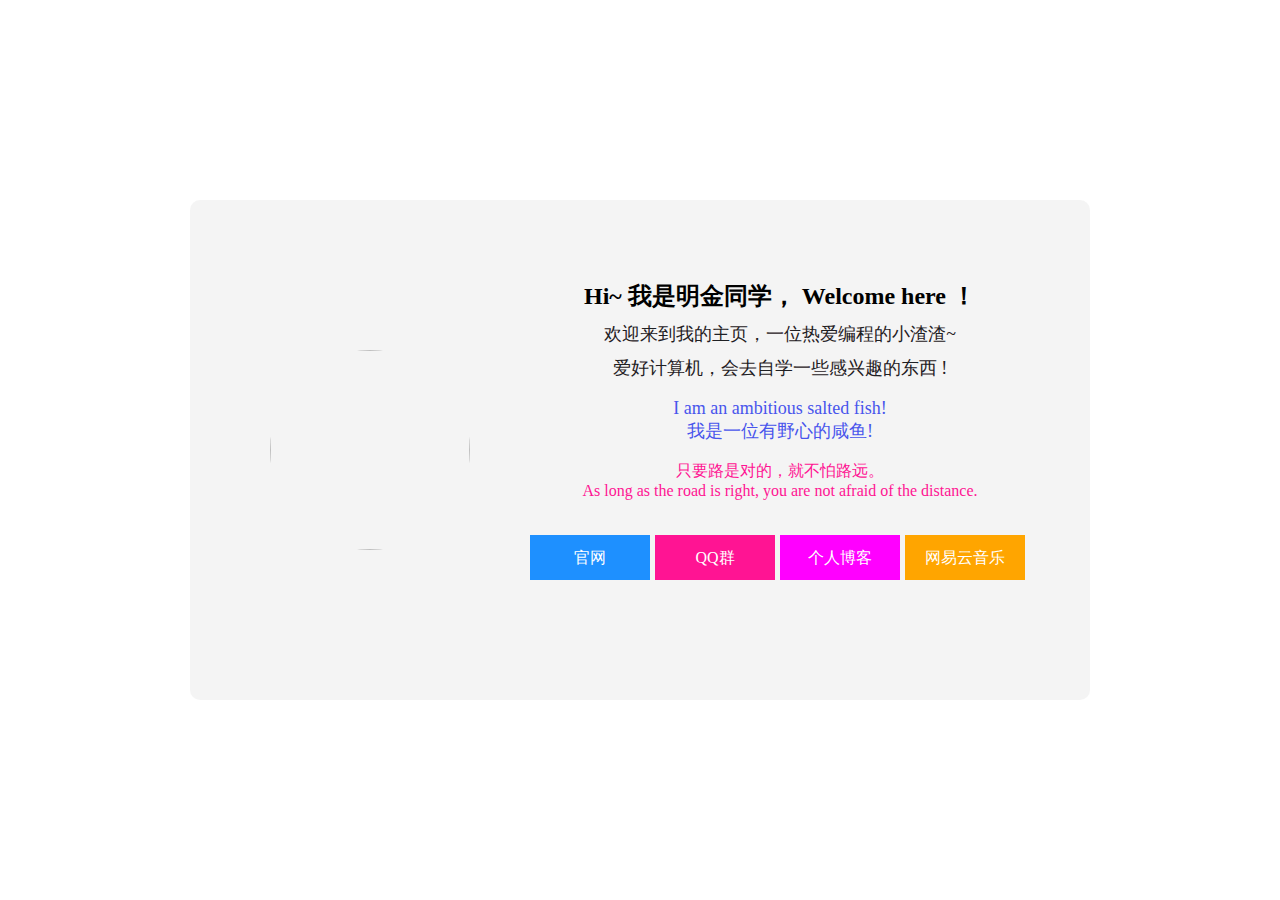
==== index.html @ 416aec90 "Update index.html" ====
<!doctype html>
<html>

	<head>
		<meta charset="utf-8">
		<title>沙璇的个人网页</title>
		<style type="text/css">
			/* CSS Document */
			* {
				margin: 0;
				padding: 0;
			}

			a {
				text-decoration: none;
			}

			.clearfix:after {
				content: "";
				display: block;
				height: 0;
				visibility: hidden;
				clear: both;
			}

			.clearfix {
				*zoom: 1;
			}

			body {
				background: url(./img/wallhaven-g7o9od.jpg) no-repeat;
				background-size: cover;
				background-attachment: fixed;
			}

			.content {
				width: 900px;
				height: 500px;
				margin: 200px auto 0 auto;
				border-radius: 10px;
				background-color: rgba(236, 236, 236, 0.59);
				transition: all 1.0s;
				/*box-shadow: 0px 0px 20px rgba(0,0,0,0.3);*/
			}

			.content img {
				float: left;
				width: 200px;
				height: 200px;
				margin: 150px 0 0 80px;
				border-radius: 100px;

			}

			.content:hover {
				box-shadow: 0px 0px 20px rgba(0, 0, 0, 0.52);
			}

			.content_r {
				float: right;
				width: 500px;
				margin: 80px 60px 0 0;
				/*	background-color: pink;*/
			}

			.content_l {
				float: left;
				width: 100%;
				text-align: center;
			}

			.content_l h5 {

				font-size: 17px;
			}

			.cc {
				margin-top: 10px;
				color: #1F2023;
				font-size: 18px;
			}

			.color_1 {
				color: #4855EC;
				font-size: 18px;
			}

			.deeppink {
				color: deeppink;
			}

			.link {
				margin-top: 30px;
			}

			.link a {
				display: block;
				float: left;
				width: 120px;
				height: 45px;
				margin: 5px 5px 0 0;
				/*	padding: 0 15px;*/
				color: #fff;
				line-height: 45px;
				transition: all 0.8s;
				/*	background-color: deeppink;*/

			}

			.link a:hover {
				background-color: rgba(0, 201, 243, 0.35);
			}

			.deeppink_1 {
				background-color: deeppink;
			}

			.dodgerblue {
				background-color: dodgerblue;
			}

			.magenta {
				background-color: magenta;
			}

			.orange {
				background-color: orange;
			}
		</style>
	</head>

	<body>
		<div class="content">
			<img src="https://gitee.com/vmu/cimg/raw/master/img/ch.jpg" alt="">
			<div class="content_r clearfix">
				<div class="content_l clearfix">
					<h2>Hi~ 我是明金同学， Welcome here ！</h2>
					<p class="cc">欢迎来到我的主页，一位热爱编程的小渣渣~</p>
					<p class="cc">爱好计算机，会去自学一些感兴趣的东西 !</p>
					<br>
					<p class="color_1">I am an ambitious salted fish!</p>
					<p class="color_1">我是一位有野心的咸鱼!</p>
					<br>
					<p class="deeppink">只要路是对的，就不怕路远。</p>
					<p class="deeppink">As long as the road is right, you are not afraid of the distance.</p>
					<div class="link">
						<a href="#" class="dodgerblue" target="_blank">官网</a>
						<a href="https://ymjin.blog.csdn.net/" class="deeppink_1" target="_blank">QQ群</a>
						<a href="https://ymjin.blog.csdn.net/" class="magenta" target="_blank">个人博客</a>
						<a href="https://ymjin.blog.csdn.net/" class="orange" target="_blank">网易云音乐</a>
					</div>
				</div>
			</div>
		</div>
	</body>

</html>
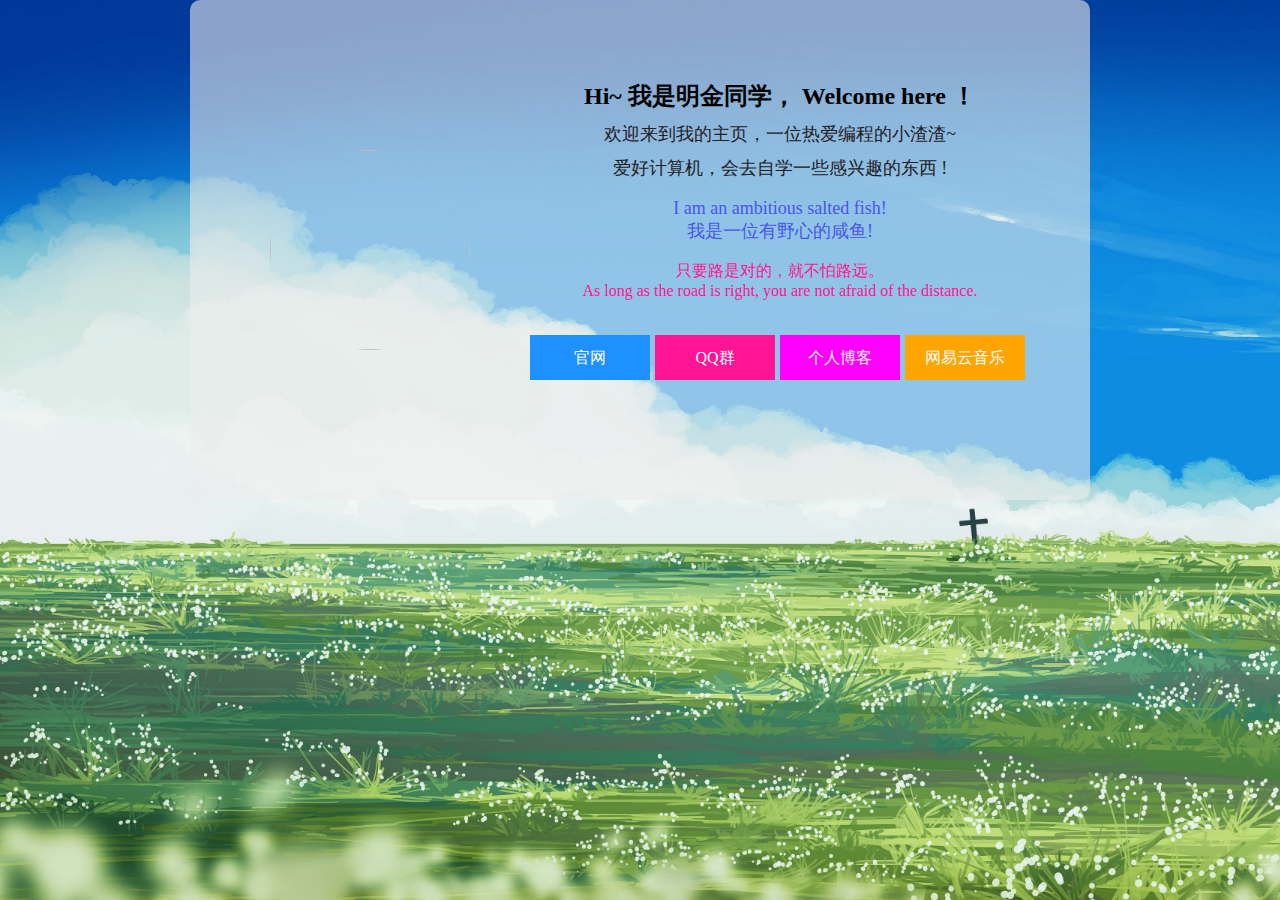
==== commit ca35cee8: "Update index.html" ====
--- a/index.html
+++ b/index.html
@@ -36,7 +36,7 @@
 			.content {
 				width: 900px;
 				height: 500px;
-				margin: 200px auto 0 auto;
+				margin: 0 auto;
 				border-radius: 10px;
 				background-color: rgba(236, 236, 236, 0.59);
 				transition: all 1.0s;
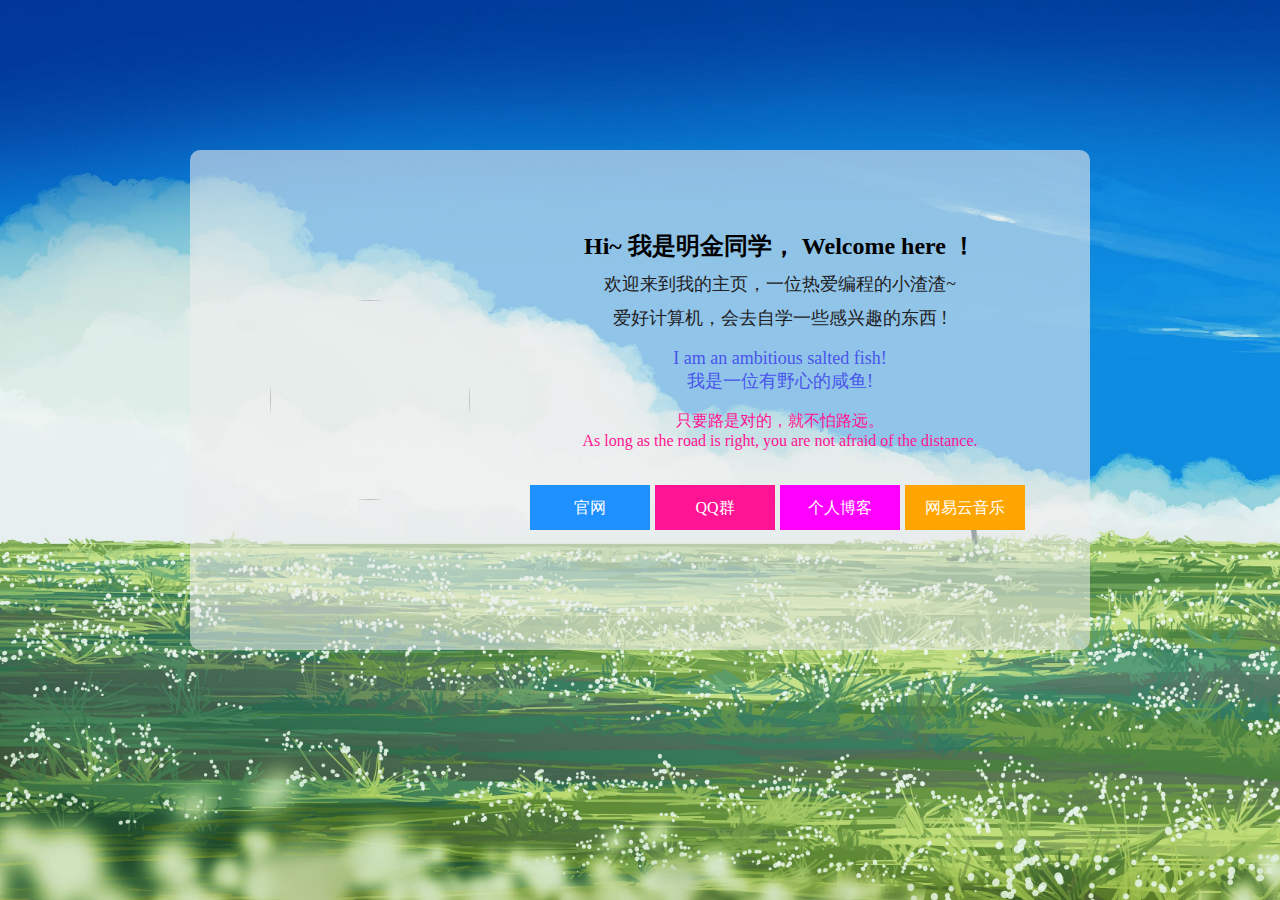
==== commit f635e339: "Update index.html" ====
--- a/index.html
+++ b/index.html
@@ -36,7 +36,7 @@
 			.content {
 				width: 900px;
 				height: 500px;
-				margin: 0 auto;
+				margin:150px auto 0 auto;
 				border-radius: 10px;
 				background-color: rgba(236, 236, 236, 0.59);
 				transition: all 1.0s;
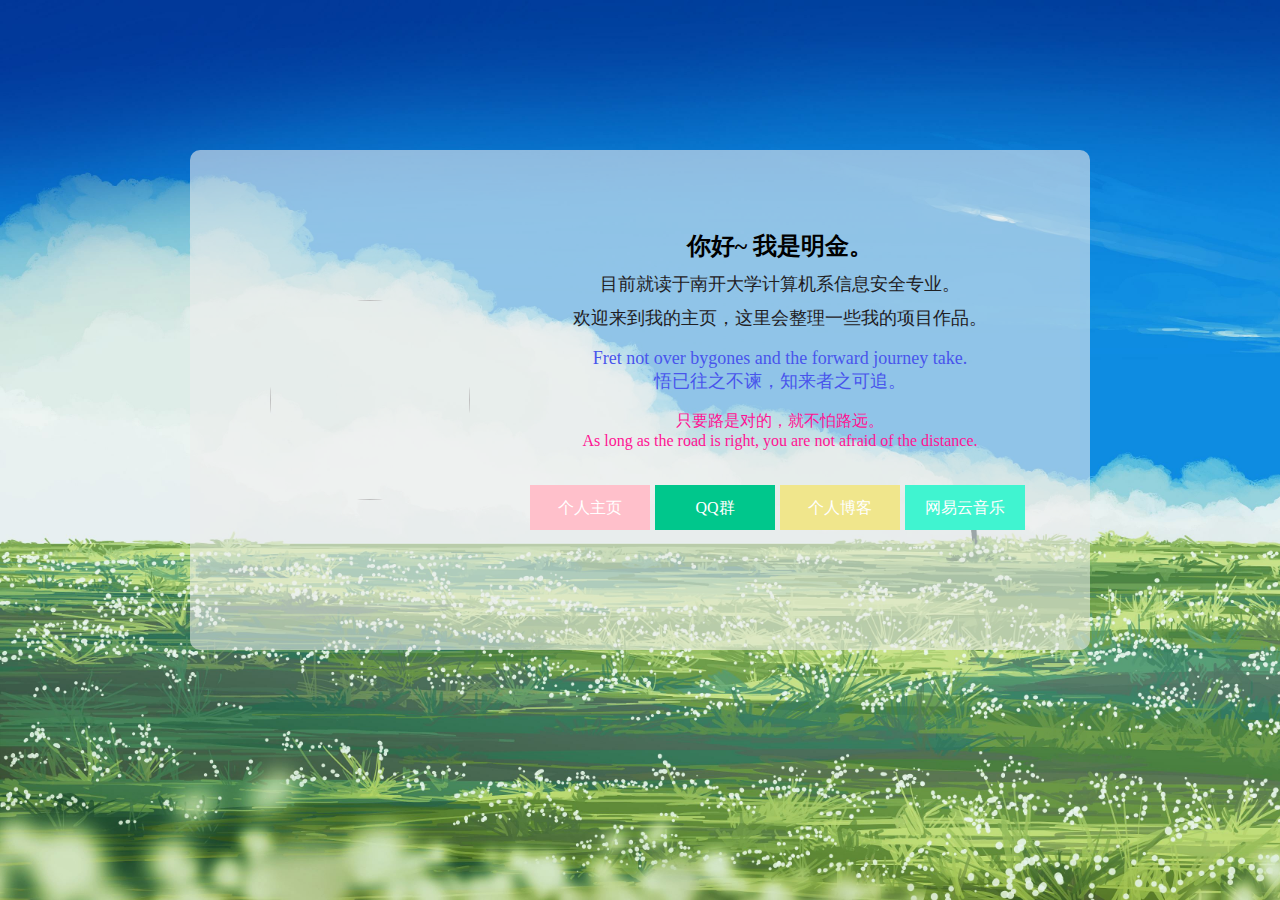
==== commit 9622dea8: "Update index.html" ====
--- a/index.html
+++ b/index.html
@@ -108,23 +108,23 @@
 			}
 
 			.link a:hover {
-				background-color: rgba(0, 201, 243, 0.35);
+				background-color: rgba(221, 160, 221, 0.35);
 			}
 
 			.deeppink_1 {
-				background-color: deeppink;
+				background-color: rgba(0, 199, 140, 1);
 			}
 
 			.dodgerblue {
-				background-color: dodgerblue;
+				background-color:rgba(255, 192, 203, 1);
 			}
 
 			.magenta {
-				background-color: magenta;
+				background-color:rgba(240, 230, 140, 1)
 			}
 
 			.orange {
-				background-color: orange;
+				background-color:rgba(64, 244, 208, 1);
 			}
 		</style>
 	</head>
@@ -134,17 +134,17 @@
 			<img src="https://gitee.com/vmu/cimg/raw/master/img/ch.jpg" alt="">
 			<div class="content_r clearfix">
 				<div class="content_l clearfix">
-					<h2>Hi~ 我是明金同学， Welcome here ！</h2>
-					<p class="cc">欢迎来到我的主页，一位热爱编程的小渣渣~</p>
-					<p class="cc">爱好计算机，会去自学一些感兴趣的东西 !</p>
+					<h2>你好~ 我是明金。</h2>
+					<p class="cc">目前就读于南开大学计算机系信息安全专业。</p>
+					<p class="cc">欢迎来到我的主页，这里会整理一些我的项目作品。</p>
 					<br>
-					<p class="color_1">I am an ambitious salted fish!</p>
-					<p class="color_1">我是一位有野心的咸鱼!</p>
+					<p class="color_1">Fret not over bygones and the forward journey take.</p>
+					<p class="color_1">悟已往之不谏，知来者之可追。</p>
 					<br>
 					<p class="deeppink">只要路是对的，就不怕路远。</p>
 					<p class="deeppink">As long as the road is right, you are not afraid of the distance.</p>
 					<div class="link">
-						<a href="#" class="dodgerblue" target="_blank">官网</a>
+						<a href="#" class="dodgerblue" target="_blank">个人主页</a>
 						<a href="https://ymjin.blog.csdn.net/" class="deeppink_1" target="_blank">QQ群</a>
 						<a href="https://ymjin.blog.csdn.net/" class="magenta" target="_blank">个人博客</a>
 						<a href="https://ymjin.blog.csdn.net/" class="orange" target="_blank">网易云音乐</a>
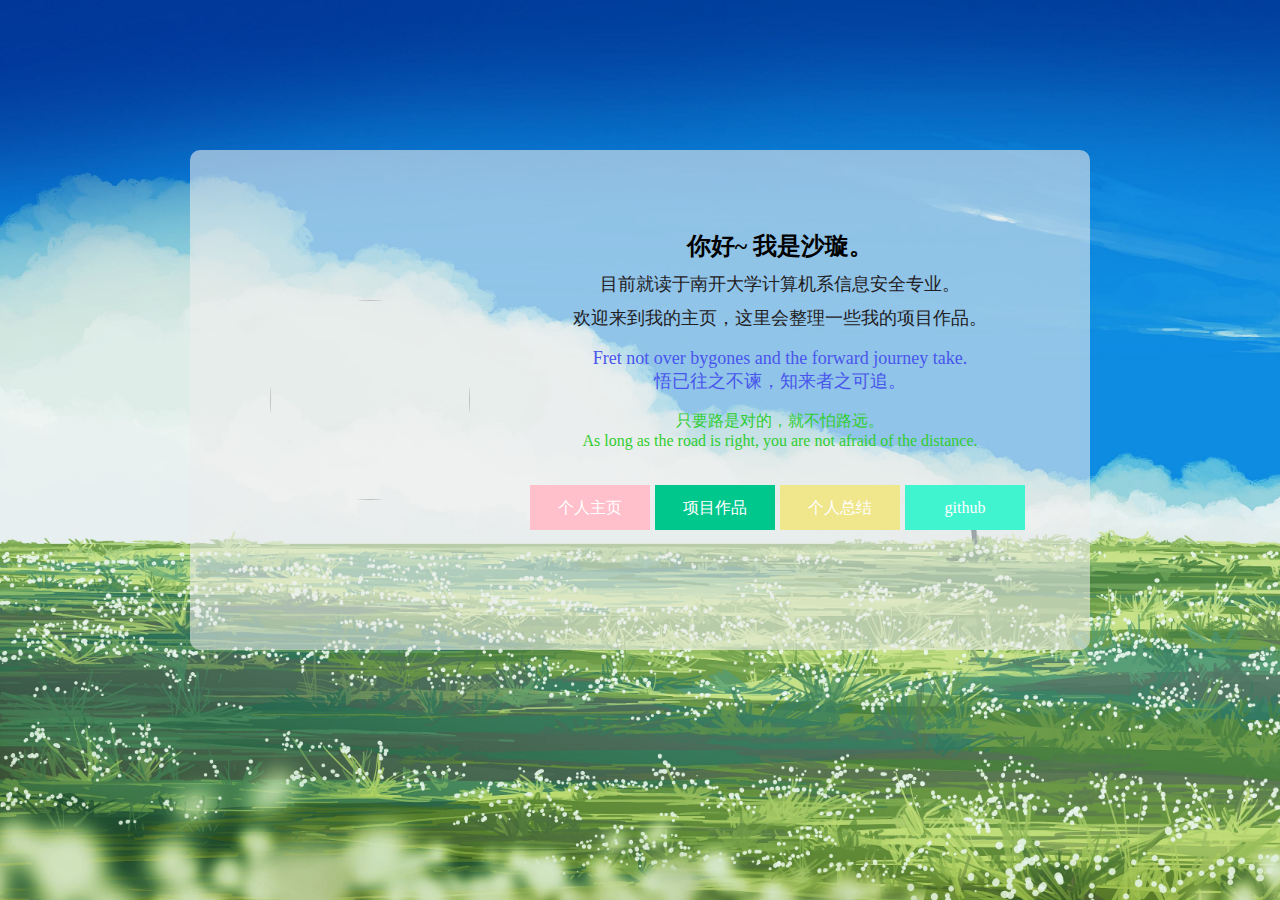
==== commit 223dbc73: "Update index.html" ====
--- a/index.html
+++ b/index.html
@@ -86,7 +86,7 @@
 			}
 
 			.deeppink {
-				color: deeppink;
+				color: #32CD32;
 			}
 
 			.link {
@@ -134,7 +134,7 @@
 			<img src="https://gitee.com/vmu/cimg/raw/master/img/ch.jpg" alt="">
 			<div class="content_r clearfix">
 				<div class="content_l clearfix">
-					<h2>你好~ 我是明金。</h2>
+					<h2>你好~ 我是沙璇。</h2>
 					<p class="cc">目前就读于南开大学计算机系信息安全专业。</p>
 					<p class="cc">欢迎来到我的主页，这里会整理一些我的项目作品。</p>
 					<br>
@@ -145,9 +145,9 @@
 					<p class="deeppink">As long as the road is right, you are not afraid of the distance.</p>
 					<div class="link">
 						<a href="#" class="dodgerblue" target="_blank">个人主页</a>
-						<a href="https://ymjin.blog.csdn.net/" class="deeppink_1" target="_blank">QQ群</a>
-						<a href="https://ymjin.blog.csdn.net/" class="magenta" target="_blank">个人博客</a>
-						<a href="https://ymjin.blog.csdn.net/" class="orange" target="_blank">网易云音乐</a>
+						<a href="./work.html" class="deeppink_1" target="_blank">项目作品</a>
+						<a href="./summary.html" class="magenta" target="_blank">个人总结</a>
+						<a href="https://github.com/OREOo-o/" class="orange" target="_blank">github</a>
 					</div>
 				</div>
 			</div>
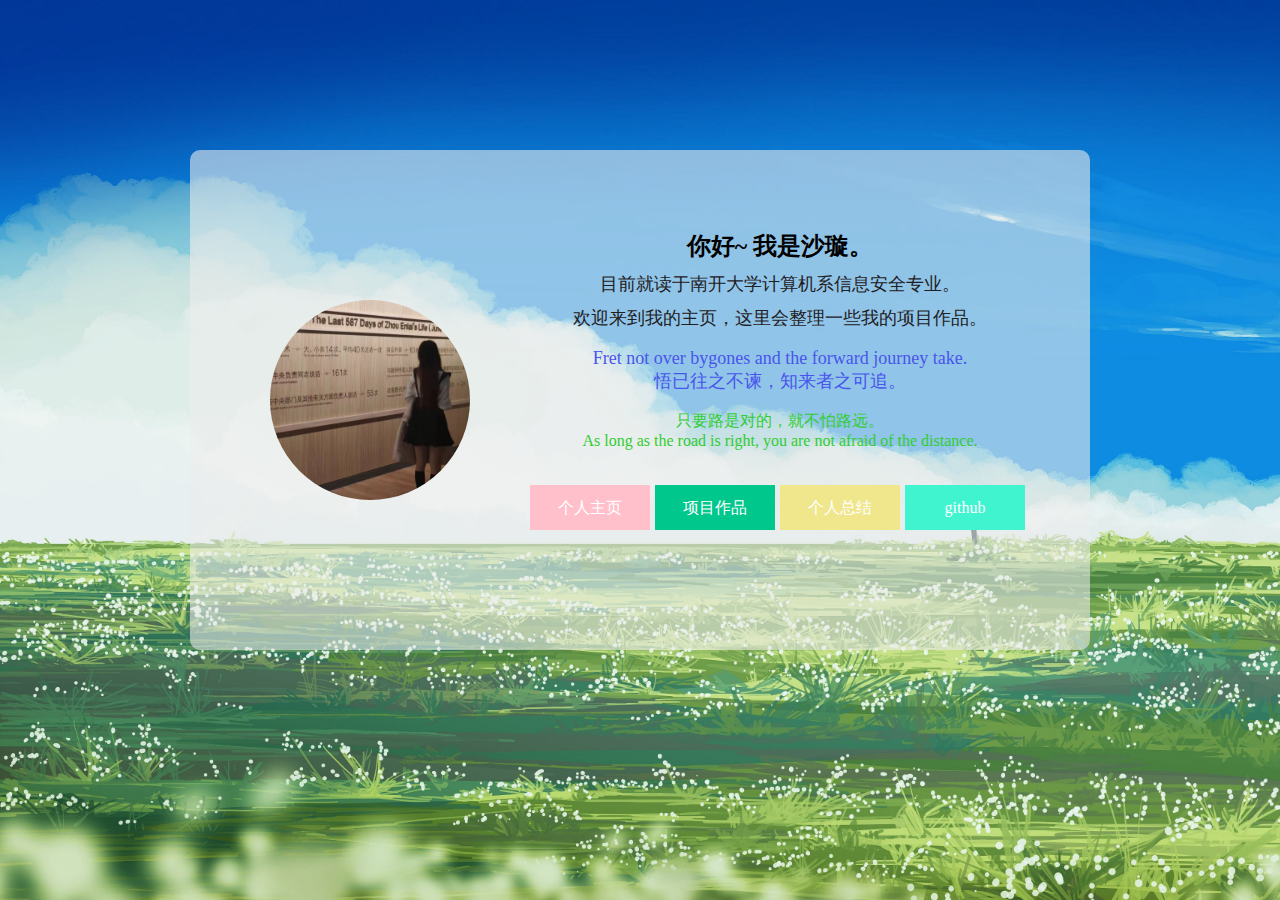
==== commit 4c6dc101: "Update index.html" ====
--- a/index.html
+++ b/index.html
@@ -131,7 +131,7 @@
 
 	<body>
 		<div class="content">
-			<img src="https://gitee.com/vmu/cimg/raw/master/img/ch.jpg" alt="">
+			<img src="./img/微信图片_20220917192702.jpg" alt="">
 			<div class="content_r clearfix">
 				<div class="content_l clearfix">
 					<h2>你好~ 我是沙璇。</h2>
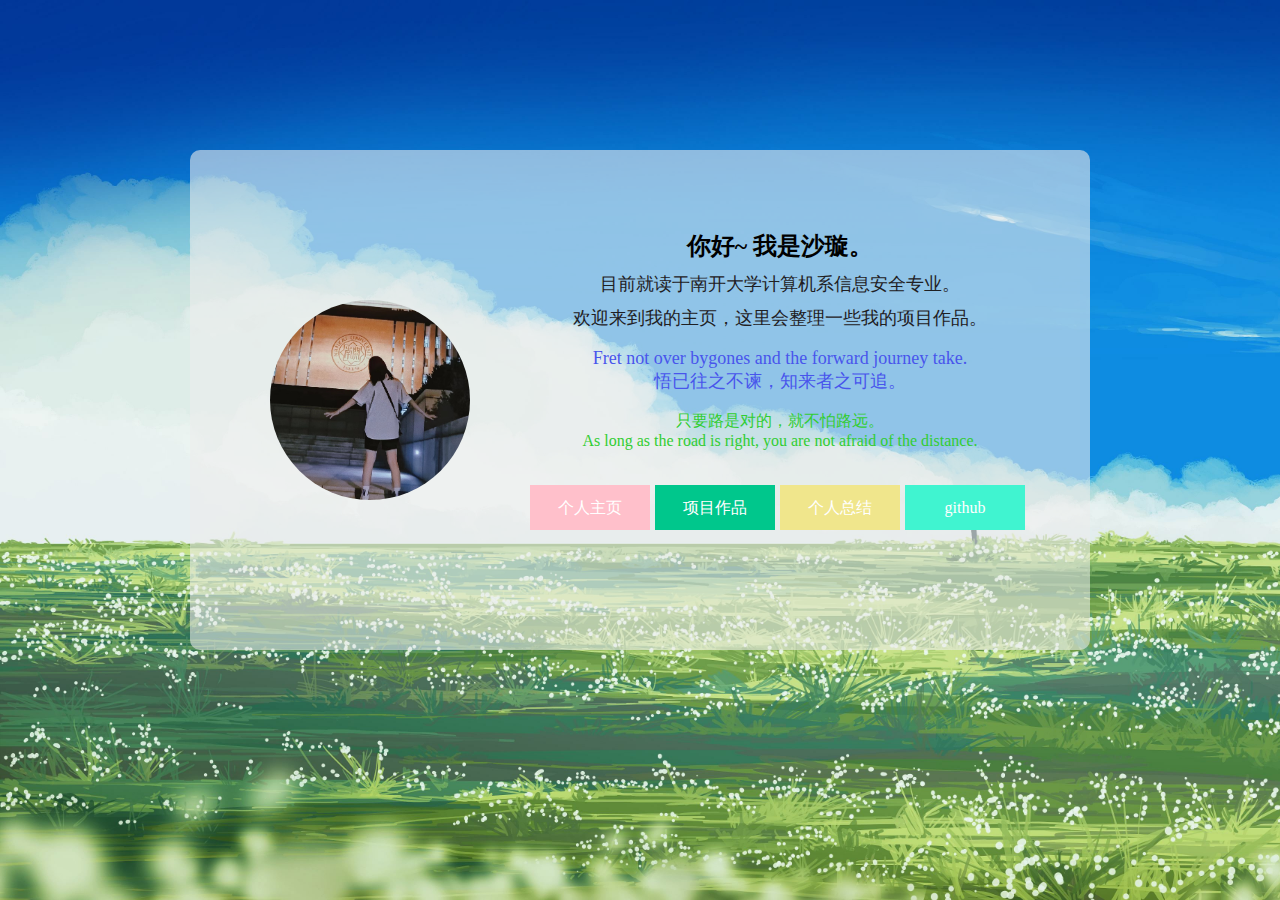
==== commit fb5f84da: "Update index.html" ====
--- a/index.html
+++ b/index.html
@@ -131,7 +131,7 @@
 
 	<body>
 		<div class="content">
-			<img src="./img/微信图片_20220917192702.jpg" alt="">
+			<img src="./img/微信图片_20220917194544.jpg" alt="">
 			<div class="content_r clearfix">
 				<div class="content_l clearfix">
 					<h2>你好~ 我是沙璇。</h2>
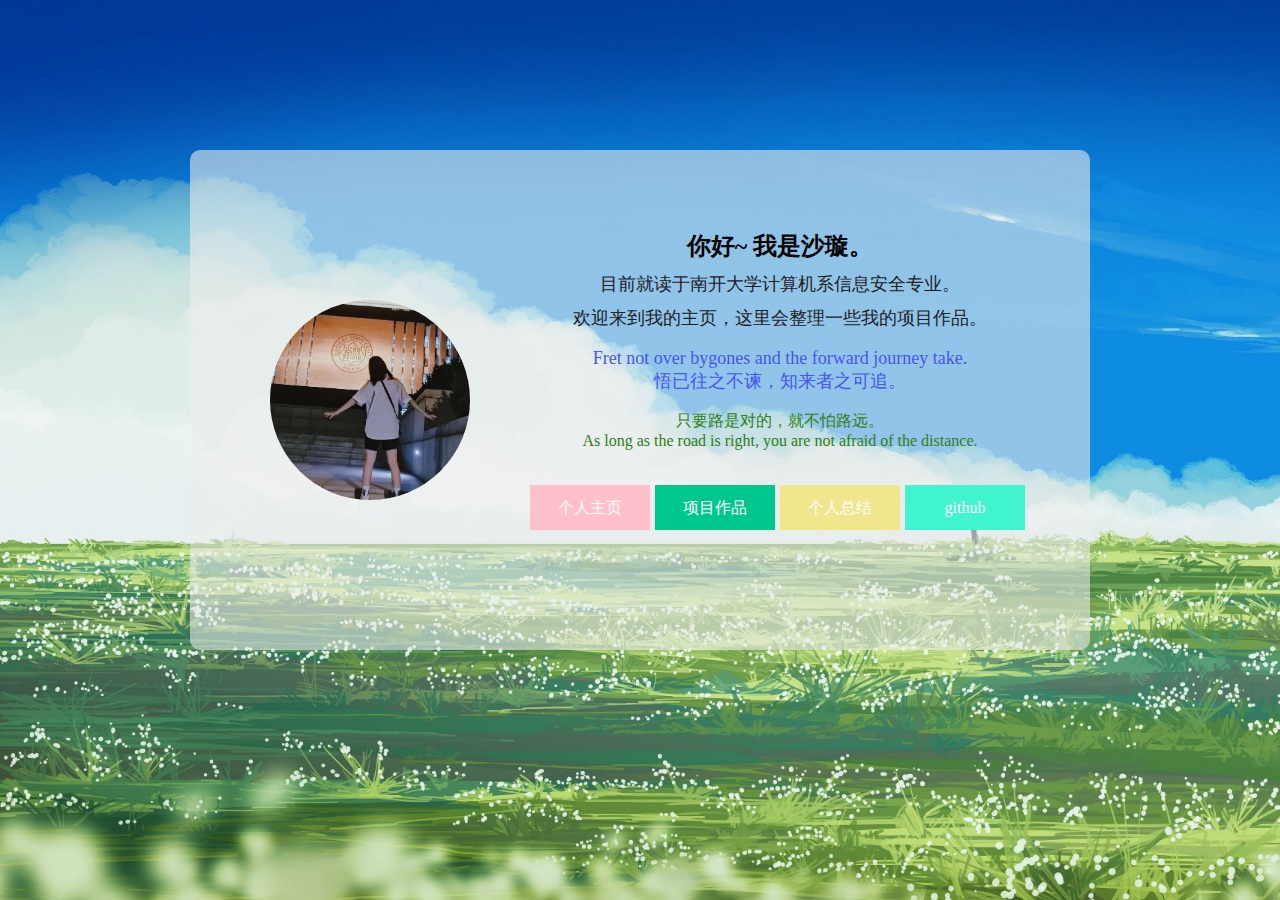
==== commit 13353f5e: "Update index.html" ====
--- a/index.html
+++ b/index.html
@@ -86,7 +86,7 @@
 			}
 
 			.deeppink {
-				color: #32CD32;
+				color: #308014;
 			}
 
 			.link {
